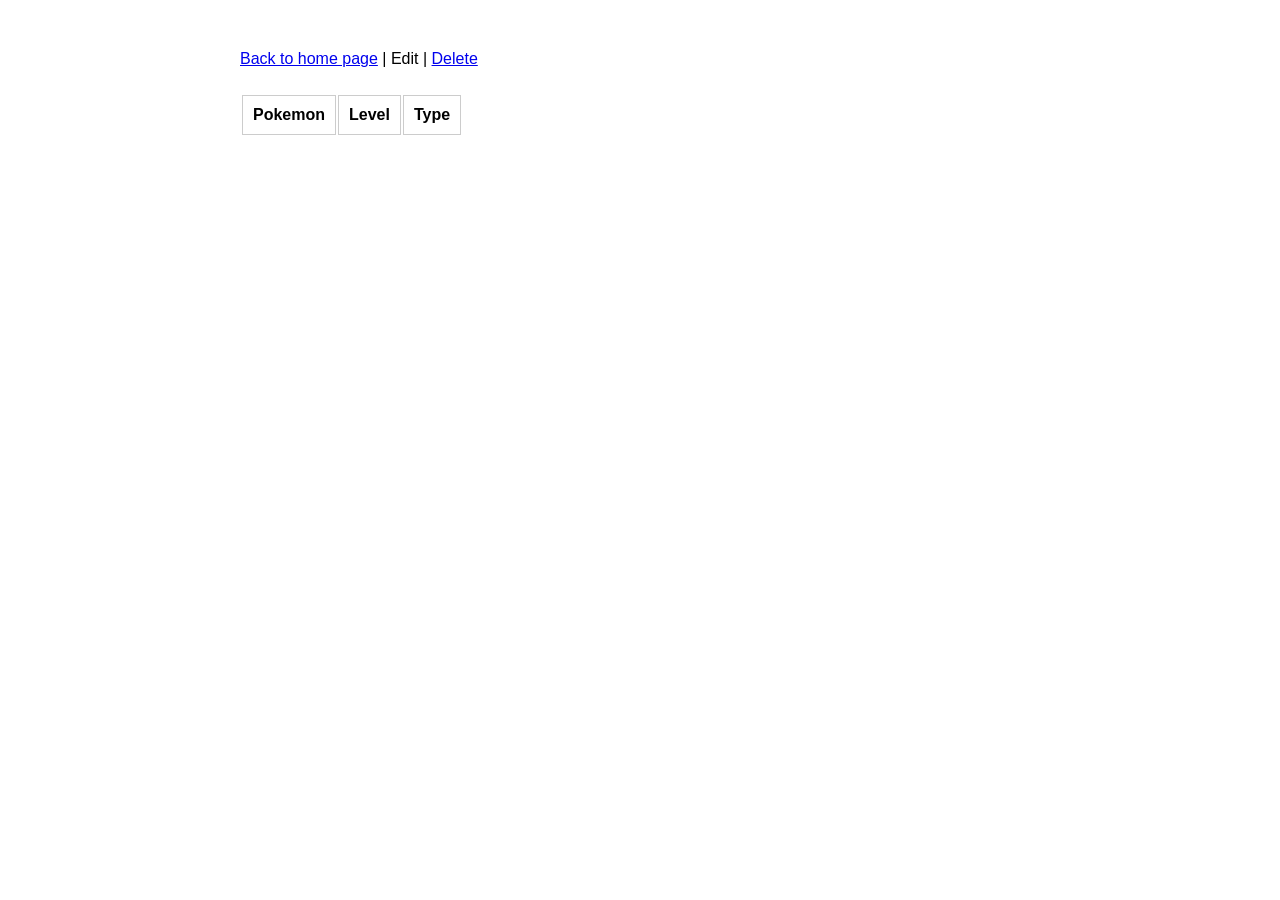
==== templates/teams/detail.html @ 0ddec867 "Merge pull request #1 from JonHMChan/solution Solution" ====
<!DOCTYPE html>
<html>
    <head>
        <title>Team</title>

        <!-- For this page, your styles will be in /static/css/index.css -->
        <!-- Do NOT use a CSS library or framework like Bootstrap - practice writing CSS first -->
        <link type="text/css" rel="stylesheet" href="/static/css/teams/detail.css" />

        <!-- jQuery is already downloaded and installed for you -->
        <!-- In order to use jQuery in your JavaScript, this file needs to be added BEFORE your custom JavaScript -->
        <script type="text/javascript" src="/static/js/jquery.min.js"></script>
    </head>
    <body>
        <!-- Your HTML should be here -->
        <div class="container">
            <p class="navigation"><a href="/">Back to home page</a> | <a class="edit">Edit</a> | <a class="delete" href="#">Delete</a></p>
            <h1 class="team-name"></h1>
            <section>
                <p class="team-description"></p>
            </section>
            <section>
                <table class="team-pokemon">
                    <tr><th colspan="2">Pokemon</th><th>Level</th><th>Type</th></tr>
                </table>
            </section>
        </div>
        <!-- Your HTML should end here -->
        <script type="text/javascript" src="/static/js/teams/detail.js"></script>
    </body>
</html>
---- static/css/teams/detail.css ----
* {
    margin: 0;
    padding: 0;
    box-sizing: border-box;
    font-family: Arial, Helvetica, sans-serif;
}

/* Your styles begin here */

.container {
    max-width: 800px;
    margin: 50px auto;
}

.navigation {
    margin-bottom: 15px;
}

h1 {
    margin-bottom: 10px
}

section {
    margin-bottom: 25px;
}

th, td {
    padding: 10px;
    border: 1px solid #ccc;
}

.pokemon-image {
    width: 150px;
}
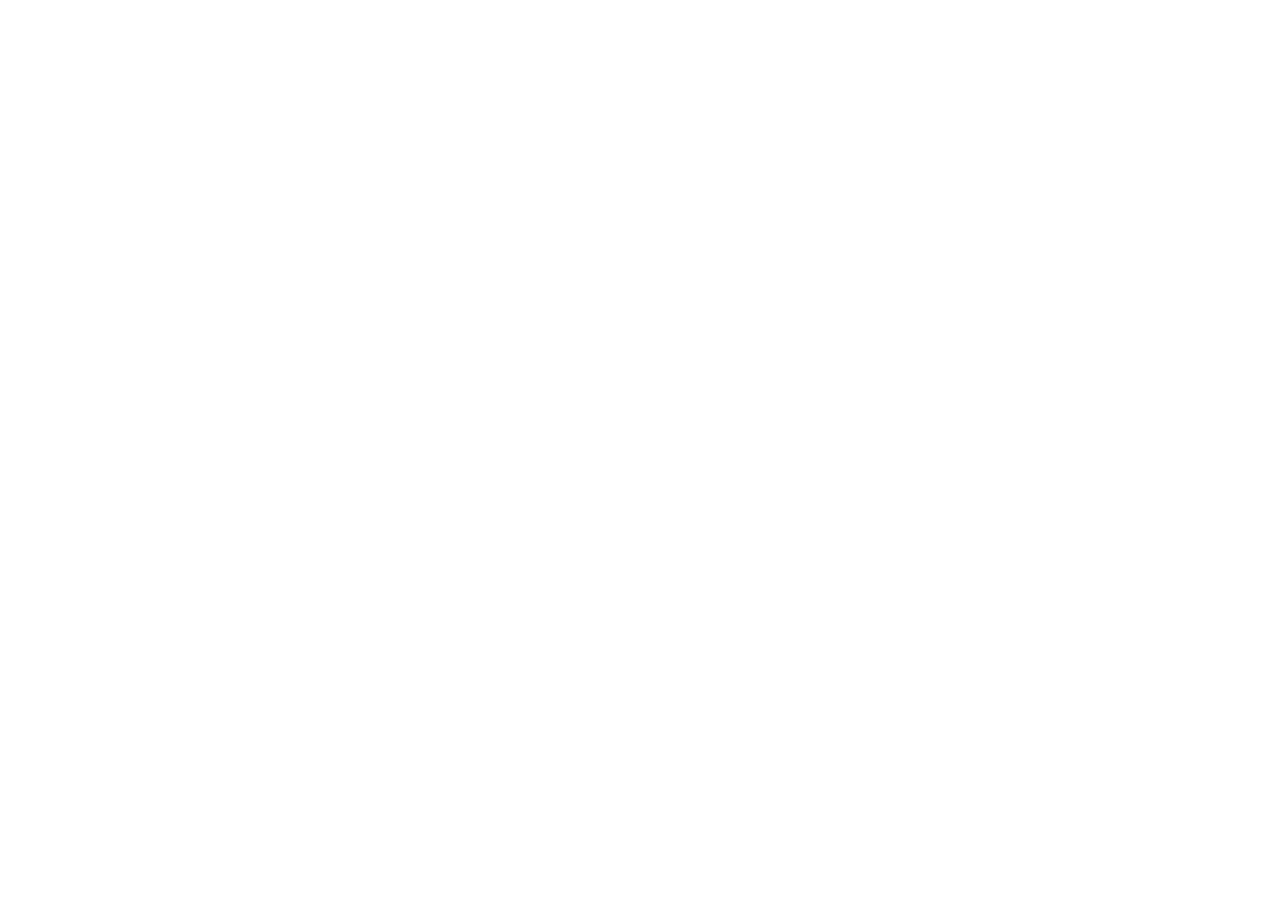
==== commit a371d395: "Remove solution code and add instructions" ====
--- a/templates/teams/detail.html
+++ b/templates/teams/detail.html
@@ -13,18 +13,9 @@
     </head>
     <body>
         <!-- Your HTML should be here -->
-        <div class="container">
-            <p class="navigation"><a href="/">Back to home page</a> | <a class="edit">Edit</a> | <a class="delete" href="#">Delete</a></p>
-            <h1 class="team-name"></h1>
-            <section>
-                <p class="team-description"></p>
-            </section>
-            <section>
-                <table class="team-pokemon">
-                    <tr><th colspan="2">Pokemon</th><th>Level</th><th>Type</th></tr>
-                </table>
-            </section>
-        </div>
+
+
+        
         <!-- Your HTML should end here -->
         <script type="text/javascript" src="/static/js/teams/detail.js"></script>
     </body>
--- a/static/css/teams/detail.css
+++ b/static/css/teams/detail.css
@@ -5,30 +5,4 @@
     font-family: Arial, Helvetica, sans-serif;
 }
 
-/* Your styles begin here */
-
-.container {
-    max-width: 800px;
-    margin: 50px auto;
-}
-
-.navigation {
-    margin-bottom: 15px;
-}
-
-h1 {
-    margin-bottom: 10px
-}
-
-section {
-    margin-bottom: 25px;
-}
-
-th, td {
-    padding: 10px;
-    border: 1px solid #ccc;
-}
-
-.pokemon-image {
-    width: 150px;
-}+/* Your styles begin here */
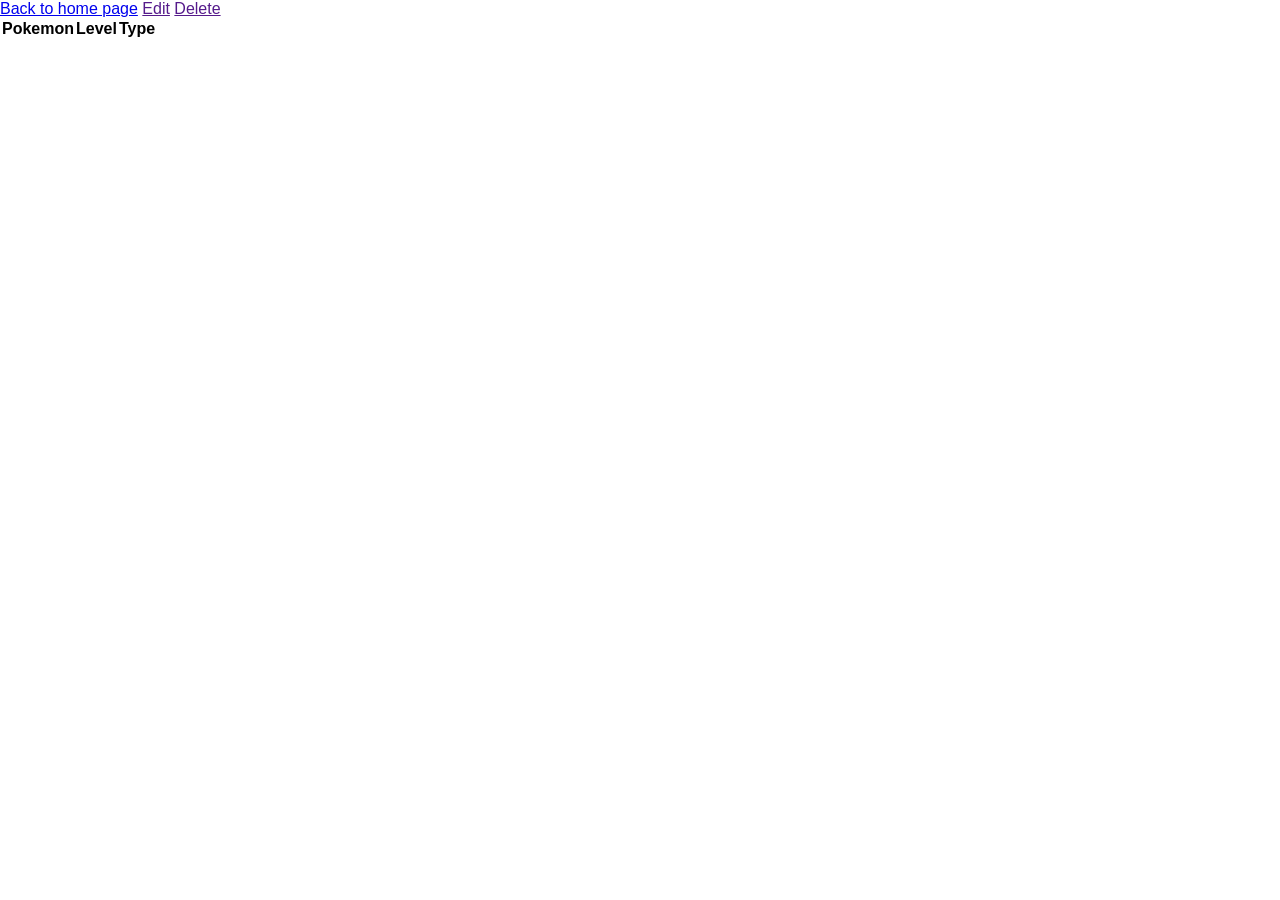
==== commit a949d9de: "Added in HTML structure for Teams detail page" ====
--- a/templates/teams/detail.html
+++ b/templates/teams/detail.html
@@ -14,7 +14,18 @@
     <body>
         <!-- Your HTML should be here -->
 
-
+        <div class="container">
+            <div class="navigation">
+                <a href="/" >Back to home page</a>
+                <a href="" class="js-edit">Edit</a>
+                <a href="" class="js-delete">Delete</a>
+            </div>
+            <div class="js-header header">
+            </div>
+            <table class="js-teams-pokemon teams-pokemon">
+                <tr><th>Pokemon</th><th>Level</th><th>Type</th></tr>
+            </table>
+        </div>
         
         <!-- Your HTML should end here -->
         <script type="text/javascript" src="/static/js/teams/detail.js"></script>
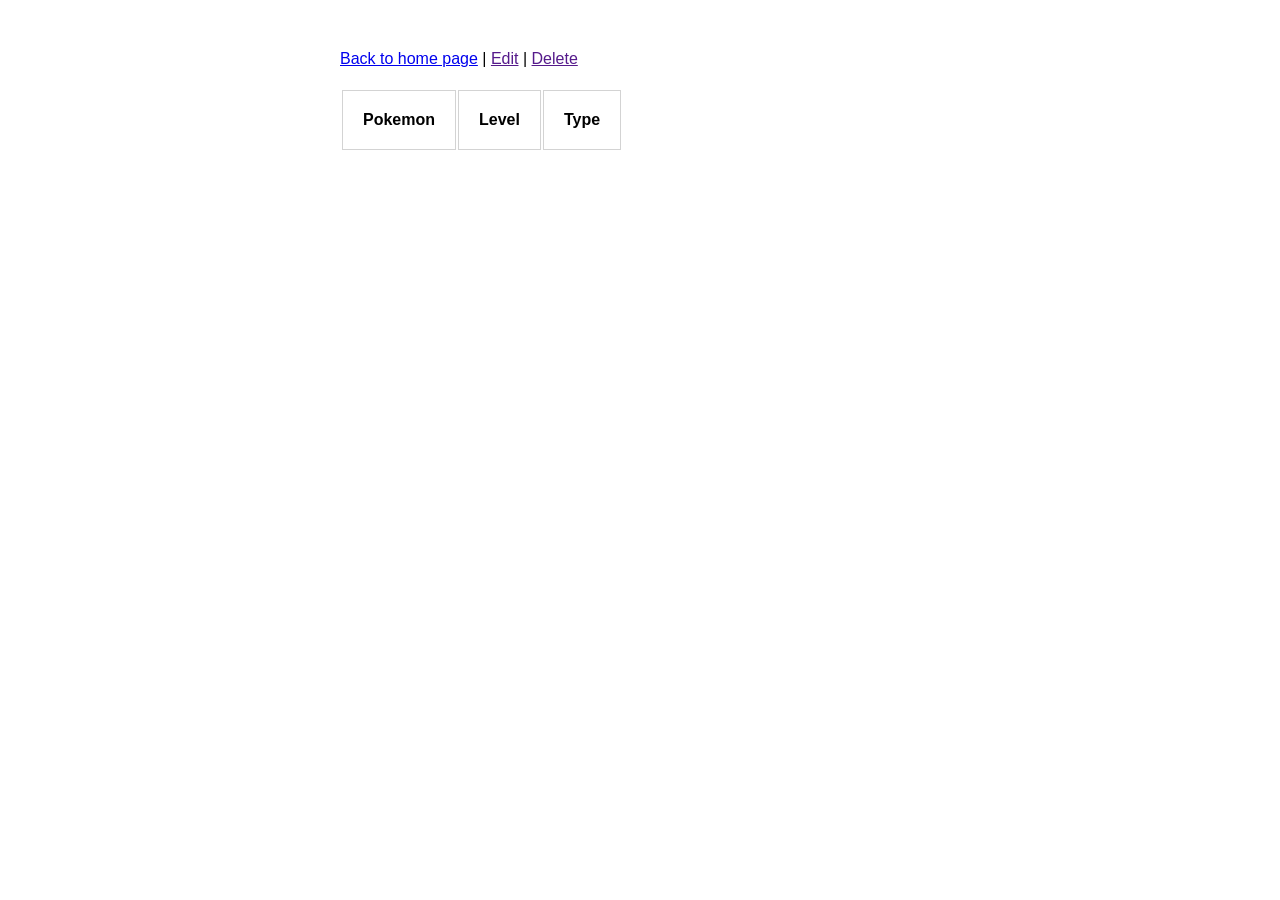
==== commit 40b88c77: "Further changes to teams detal HTML and CSS to make spacing + structure simpler" ====
--- a/templates/teams/detail.html
+++ b/templates/teams/detail.html
@@ -15,15 +15,15 @@
         <!-- Your HTML should be here -->
 
         <div class="container">
-            <div class="navigation">
-                <a href="/" >Back to home page</a>
-                <a href="" class="js-edit">Edit</a>
+            <div>
+                <a href="/" >Back to home page</a> |
+                <a href="" class="js-edit">Edit</a> |
                 <a href="" class="js-delete">Delete</a>
             </div>
             <div class="js-header header">
             </div>
             <table class="js-teams-pokemon teams-pokemon">
-                <tr><th>Pokemon</th><th>Level</th><th>Type</th></tr>
+                <tr><th colspan="2">Pokemon</th><th>Level</th><th>Type</th></tr>
             </table>
         </div>
         
--- a/static/css/teams/detail.css
+++ b/static/css/teams/detail.css
@@ -5,4 +5,31 @@
     font-family: Arial, Helvetica, sans-serif;
 }
 
-/* Your styles begin here */+/* Your styles begin here */
+
+.container {
+    max-width: 600px;
+    margin: 50px auto;
+}
+
+.header {
+    display: flex;
+    flex-direction: column;
+}
+
+.header > * {
+    margin-top: 10px;
+}
+
+.teams-pokemon{
+    margin-top: 20px;
+}
+
+th, td {
+    border: 1px solid lightgray;
+    padding: 20px;
+}
+
+.poke-image {
+    max-width: 100%;
+}
